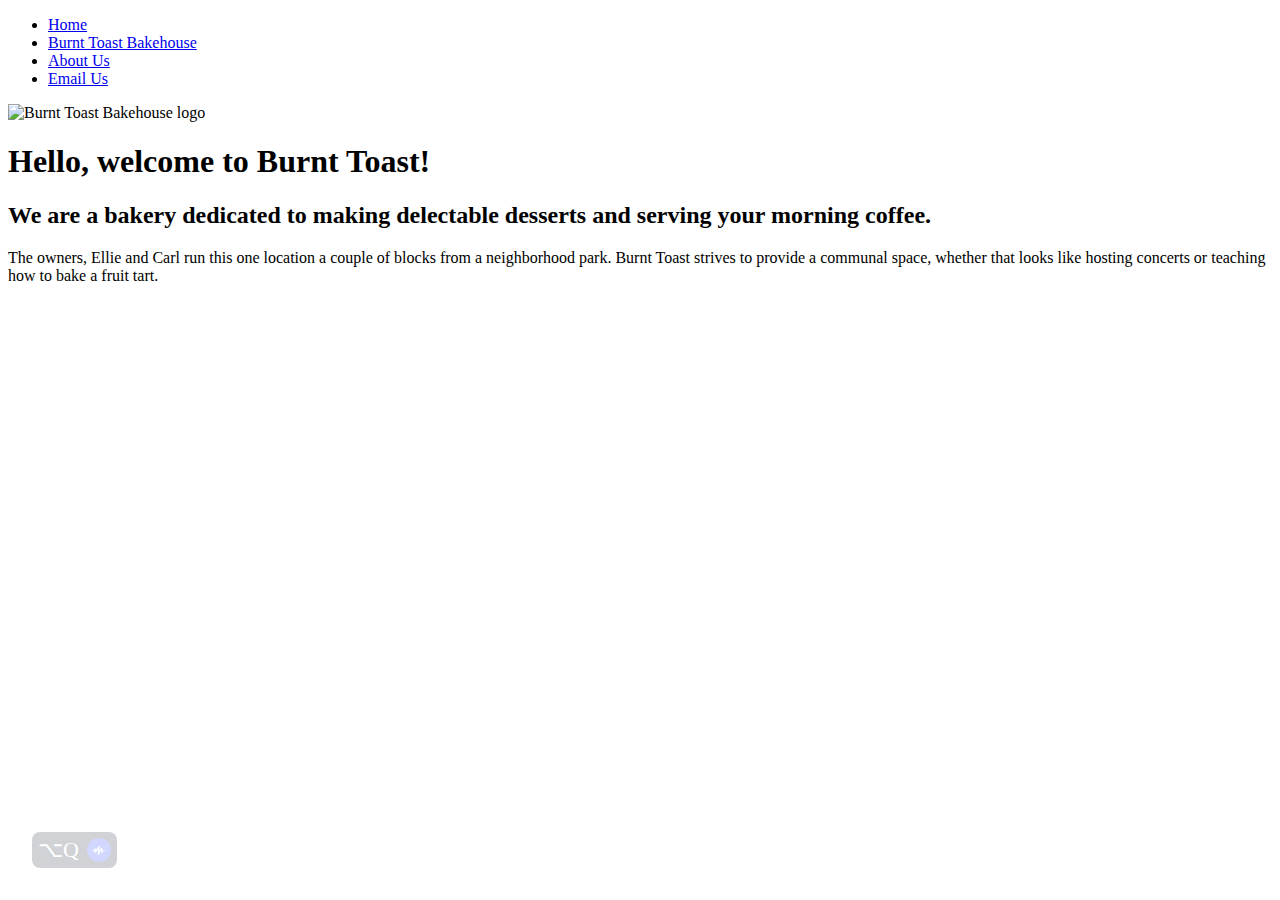
==== Burnt Toast.html @ 267a99c8 "Add files via upload" ====
<!DOCTYPE html>
<!-- saved from url=(0032)http://127.0.0.1:5500/index.html -->
<html><head><meta http-equiv="Content-Type" content="text/html; charset=UTF-8">
    </head><body data-new-gr-c-s-check-loaded="14.1111.0" data-gr-ext-installed=""><font-family: kepler-std-semicondensed-dis,="" seif;="" font-weight:="" 800;="" font-style:="" normal;=""> </font-family:> 

<meta charset="”UTF-8”">
<!-- THE TITLE WILL APPEAR IN THE BROWSER WINDOW OR TAB -->
<title>Burnt Toast</title>





<nav>
    <ul>
        <li><a href="http://127.0.0.1:5500/index.html"> Home </a></li>
        <li><a href="https://www.calpoly.edu/"> Burnt Toast Bakehouse </a></li>
        <li><a href="http://127.0.0.1:5500/FoCo_Brochure.pdf"> About Us </a></li>
        <li><a href="mailto:%20awu94@calpoly.edu"> Email Us </a></li>
    </ul>

</nav>

<div class="center">
    <img id="logo" src="./Burnt Toast_files/newlogo.png" alt=" Burnt Toast Bakehouse logo">
    <h1> Hello, welcome to Burnt Toast!</h1>
    <h2> We are a bakery dedicated to making delectable desserts and serving your morning coffee.</h2>
    <p> The owners, Ellie and Carl run this one location a couple of blocks from a neighborhood park. Burnt Toast strives to provide a communal space, whether that looks like hosting concerts or teaching how to bake a fruit tart.</p> 

</div> <!--end of center div-->

<!-- Code injected by live-server -->
<script>
	// <![CDATA[  <-- For SVG support
	if ('WebSocket' in window) {
		(function () {
			function refreshCSS() {
				var sheets = [].slice.call(document.getElementsByTagName("link"));
				var head = document.getElementsByTagName("head")[0];
				for (var i = 0; i < sheets.length; ++i) {
					var elem = sheets[i];
					var parent = elem.parentElement || head;
					parent.removeChild(elem);
					var rel = elem.rel;
					if (elem.href && typeof rel != "string" || rel.length == 0 || rel.toLowerCase() == "stylesheet") {
						var url = elem.href.replace(/(&|\?)_cacheOverride=\d+/, '');
						elem.href = url + (url.indexOf('?') >= 0 ? '&' : '?') + '_cacheOverride=' + (new Date().valueOf());
					}
					parent.appendChild(elem);
				}
			}
			var protocol = window.location.protocol === 'http:' ? 'ws://' : 'wss://';
			var address = protocol + window.location.host + window.location.pathname + '/ws';
			var socket = new WebSocket(address);
			socket.onmessage = function (msg) {
				if (msg.data == 'reload') window.location.reload();
				else if (msg.data == 'refreshcss') refreshCSS();
			};
			if (sessionStorage && !sessionStorage.getItem('IsThisFirstTime_Log_From_LiveServer')) {
				console.log('Live reload enabled.');
				sessionStorage.setItem('IsThisFirstTime_Log_From_LiveServer', true);
			}
		})();
	}
	else {
		console.error('Upgrade your browser. This Browser is NOT supported WebSocket for Live-Reloading.');
	}
	// ]]>
</script>


<div id="speechify-global-notifications"><template shadowrootmode="open"><div id="speechify-global-notifications-root" style="position: fixed; top: 0px; left: 0px; height: 100vh; z-index: 2147483644; width: 0vw;"></div></template></div><div id="speechify-summarization-fullscreen-mode" style="position: fixed; inset: 0px; overflow: auto; background: white; z-index: 1999; display: none;"><template shadowrootmode="open"><div id="speechify-summarization-fullscreen-mode-root" style="margin: 0px 33%;"></div></template></div><div id="speechify-screenshot-mode" style="position: fixed; top: 0px; right: 0px; width: 100%; min-height: 100%; z-index: 2147483640; display: none;"><template shadowrootmode="open"><div id="speechify-screenshot-mode-root" style="width: 100%; height: 100%; position: relative;"></div></template></div><div id="speechify-shortcuts-prompt"><template shadowrootmode="open"><div id="speechify-shortcuts-prompt-root"><style data-emotion="shortcuts-prompt-emotion-cache" data-s="">.shortcuts-prompt-emotion-cache-16fjncj{cursor:-webkit-grab;cursor:grab;position:fixed;z-index:999999999;border:6px solid transparent;opacity:0.2;-webkit-transition:opacity 0.2s ease-in-out;transition:opacity 0.2s ease-in-out;}</style><style data-emotion="shortcuts-prompt-emotion-cache" data-s="">.shortcuts-prompt-emotion-cache-16fjncj:hover{opacity:1;}</style><style data-emotion="shortcuts-prompt-emotion-cache" data-s="">.shortcuts-prompt-emotion-cache-1fa8hsk{display:-webkit-box;display:-webkit-flex;display:-ms-flexbox;display:flex;-webkit-align-items:center;-webkit-box-align:center;-ms-flex-align:center;align-items:center;padding:6px;background:#14202E;border-radius:8px;font-family:ABCDiatype;color:#FFFFFF;position:relative;-webkit-user-select:none;-moz-user-select:none;-ms-user-select:none;user-select:none;}</style><style data-emotion="shortcuts-prompt-emotion-cache" data-s="">.shortcuts-prompt-emotion-cache-1fa8hsk >*+*{margin-left:8px;}</style><style data-emotion="shortcuts-prompt-emotion-cache" data-s="">.shortcuts-prompt-emotion-cache-1jsfxsv{display:-webkit-box;display:-webkit-flex;display:-ms-flexbox;display:flex;font-size:22px;line-height:24px;}</style><style data-emotion="shortcuts-prompt-emotion-cache" data-s="">.shortcuts-prompt-emotion-cache-1w8vswj{display:-webkit-box;display:-webkit-flex;display:-ms-flexbox;display:flex;-webkit-box-pack:center;-ms-flex-pack:center;-webkit-justify-content:center;justify-content:center;-webkit-align-items:center;-webkit-box-align:center;-ms-flex-align:center;align-items:center;cursor:pointer;width:24px;height:24px;background-color:#2137FC;border-radius:32px;}</style><style data-emotion="shortcuts-prompt-emotion-cache" data-s="">.shortcuts-prompt-emotion-cache-1w8vswj:hover{background-color:#6B78FC;}</style><style data-emotion="shortcuts-prompt-emotion-cache" data-s="">.shortcuts-prompt-emotion-cache-1w8vswj>svg{width:16px;}</style><style data-emotion="shortcuts-prompt-emotion-cache" data-s="">.shortcuts-prompt-emotion-cache-136jy6k{width:34;height:19;fill:currentColor;}</style><div class="shortcuts-prompt-emotion-cache-16fjncj" style="left: 26px; bottom: 26px;"><div class="shortcuts-prompt-emotion-cache-1fa8hsk"><div class="shortcuts-prompt-emotion-cache-1jsfxsv">⌥Q</div><div class="shortcuts-prompt-emotion-cache-1w8vswj"><svg width="34" height="19" viewBox="0 0 34 19" xmlns="http://www.w3.org/2000/svg" class="shortcuts-prompt-emotion-cache-136jy6k"><path fill-rule="evenodd" clip-rule="evenodd" d="M7.13085 6.43475L7.97166 5.34716C8.35281 4.85414 8.97964 4.6224 9.58737 4.74983C10.0579 4.84849 10.3599 5.31228 10.2618 5.78572C10.2537 5.8249 10.2429 5.86348 10.2296 5.90119C9.53109 7.87216 9.30873 9.17396 9.5625 9.80659C10.6072 8.55759 15.9444 0.413118 17.6313 0.0265105C18.1945 -0.102562 18.755 0.252173 18.8833 0.818834C18.9267 1.01055 18.9159 1.21067 18.852 1.3965C17.2581 6.03365 16.5832 8.8376 16.8275 9.80836C17.6693 8.61652 18.9197 7.01242 20.5787 4.99605C21.2018 4.23866 22.1959 3.89924 23.1485 4.11866C23.9861 4.31161 24.5097 5.15124 24.3179 5.99404C24.3166 5.99958 24.3154 6.00511 24.3141 6.01064C23.7368 8.42634 23.5228 9.83969 23.6722 10.2507C23.738 10.2002 23.8048 10.1485 23.8728 10.0954C24.6337 9.50119 25.5864 9.21161 26.547 9.28254L34 9.83284L29.0621 10.3978C27.6835 10.5555 26.421 11.2496 25.5442 12.3316L24.3626 13.7898C23.9757 14.2672 23.3813 14.5242 22.7708 14.478C22.1644 14.432 21.663 13.9844 21.5455 13.384C21.2568 11.9092 21.2106 10.1684 21.4069 8.16161C19.9241 10.3907 18.6376 13.5967 17.5473 17.7793C17.3599 18.4985 16.7139 19 15.975 19C15.2693 19 14.6913 18.436 14.6696 17.7263L14.3429 7.03113L11.1828 13.2973C10.8539 13.9494 10.1302 14.2974 9.41932 14.1453C8.6662 13.9841 8.04316 13.4545 7.75942 12.7343L7.40531 11.8354C6.90425 10.5636 5.77337 9.65224 4.43045 9.438C2.95363 9.2024 1.47681 8.96681 0 8.73121L3.28955 8.4971C4.80287 8.3894 6.19938 7.63963 7.13085 6.43475Z"></path></svg></div></div></div></div></template></div><link rel="stylesheet" type="text/css" href="./Burnt Toast_files/styles-contact.css"></body><grammarly-desktop-integration data-grammarly-shadow-root="true"><template shadowrootmode="open"><style>
  div.grammarly-desktop-integration {
    position: absolute;
    width: 1px;
    height: 1px;
    padding: 0;
    margin: -1px;
    overflow: hidden;
    clip: rect(0, 0, 0, 0);
    white-space: nowrap;
    border: 0;
    -moz-user-select: none;
    -webkit-user-select: none;
    -ms-user-select:none;
    user-select:none;
  }

  div.grammarly-desktop-integration:before {
    content: attr(data-content);
  }
</style><div aria-label="grammarly-integration" role="group" tabindex="-1" class="grammarly-desktop-integration" data-content="{&quot;mode&quot;:&quot;full&quot;,&quot;isActive&quot;:true,&quot;isUserDisabled&quot;:false}"></div></template></grammarly-desktop-integration></html>
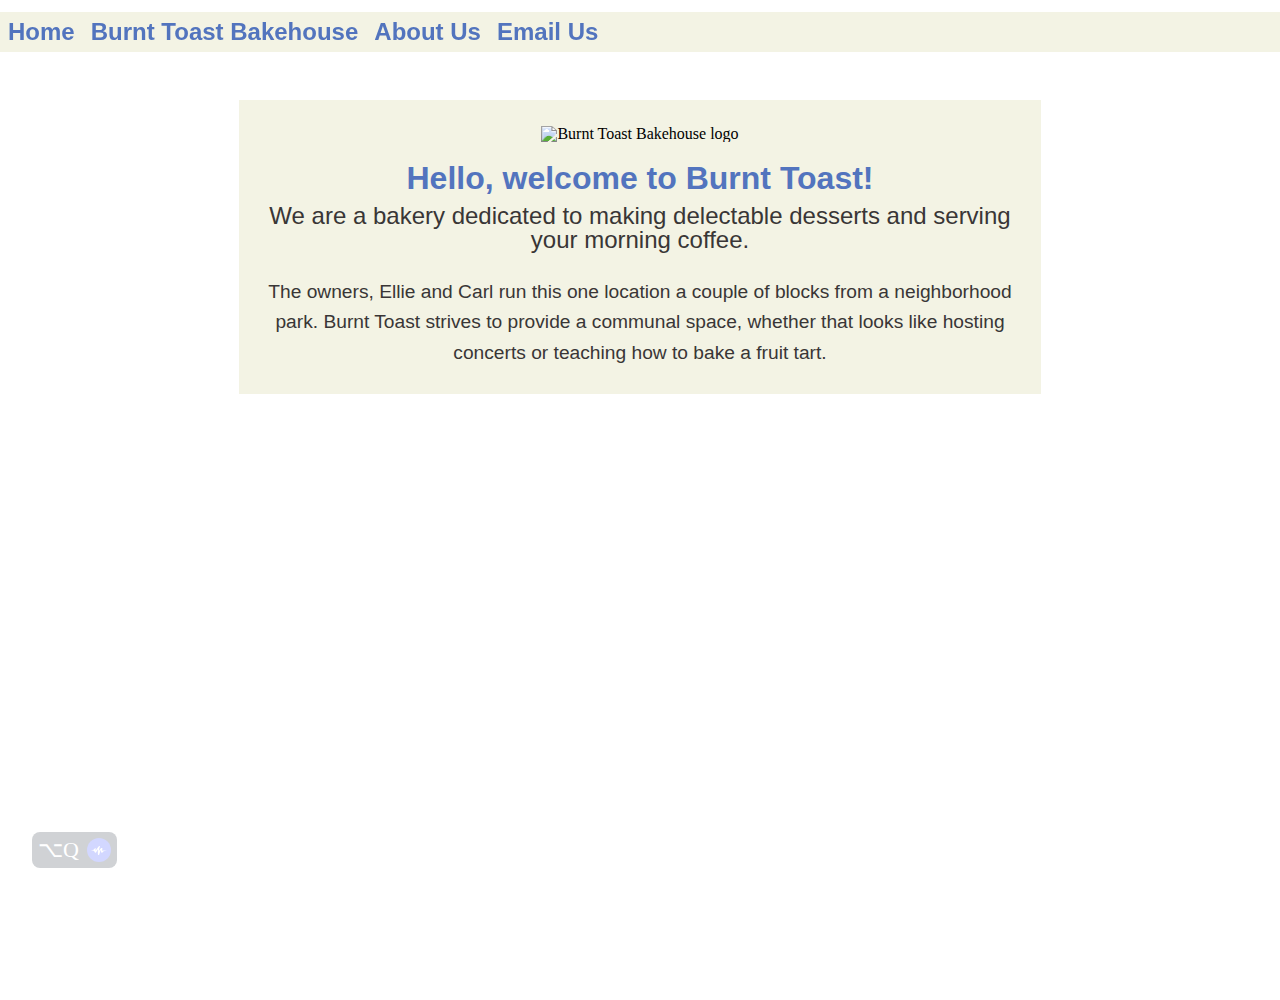
==== commit 87ce97e9: "Update Burnt Toast.html" ====
--- a/Burnt Toast.html
+++ b/Burnt Toast.html
@@ -1,5 +1,7 @@
 <!DOCTYPE html>
 <!-- saved from url=(0032)http://127.0.0.1:5500/index.html -->
+<link rel="stylesheet" type="text/css" href="style.css">
+
 <html><head><meta http-equiv="Content-Type" content="text/html; charset=UTF-8">
     </head><body data-new-gr-c-s-check-loaded="14.1111.0" data-gr-ext-installed=""><font-family: kepler-std-semicondensed-dis,="" seif;="" font-weight:="" 800;="" font-style:="" normal;=""> </font-family:> 
 
@@ -89,4 +91,4 @@
   div.grammarly-desktop-integration:before {
     content: attr(data-content);
   }
-</style><div aria-label="grammarly-integration" role="group" tabindex="-1" class="grammarly-desktop-integration" data-content="{&quot;mode&quot;:&quot;full&quot;,&quot;isActive&quot;:true,&quot;isUserDisabled&quot;:false}"></div></template></grammarly-desktop-integration></html>+</style><div aria-label="grammarly-integration" role="group" tabindex="-1" class="grammarly-desktop-integration" data-content="{&quot;mode&quot;:&quot;full&quot;,&quot;isActive&quot;:true,&quot;isUserDisabled&quot;:false}"></div></template></grammarly-desktop-integration></html>
--- a/style.css
+++ b/style.css
@@ -0,0 +1,155 @@
+/*This is my 377 FoCo Web Page Project using Eric Meyer's reset at the top of my page -- your CSS starts on line 56 */
+
+
+
+/* http://meyerweb.com/eric/tools/css/reset/ 
+   v2.0 | 20110126
+   License: none (public domain)
+*/
+
+html, body, div, span, applet, object, iframe,
+h1, h2, h3, h4, h5, h6, p, blockquote, pre,
+a, abbr, acronym, address, big, cite, code,
+del, dfn, em, img, ins, kbd, q, s, samp,
+small, strike, strong, sub, sup, tt, var,
+b, u, i, center,
+dl, dt, dd, ol, ul, li,
+fieldset, form, label, legend,
+table, caption, tbody, tfoot, thead, tr, th, td,
+article, aside, canvas, details, embed, 
+figure, figcaption, footer, header, hgroup, 
+menu, nav, output, ruby, section, summary,
+time, mark, audio, video {
+	margin: 0;
+	padding: 0;
+	border: 0;
+	font-size: 100%;
+	font: inherit;
+	vertical-align: baseline;
+}
+/* HTML5 display-role reset for older browsers */
+article, aside, details, figcaption, figure, 
+footer, header, hgroup, menu, nav, section {
+	display: block;
+}
+body {
+	line-height: 1;
+}
+ol, ul {
+	list-style: none;
+}
+
+li{
+	float: left;
+}
+
+blockquote, q {
+	quotes: none;
+}
+blockquote:before, blockquote:after,
+q:before, q:after {
+	content: '';
+	content: none;
+}
+table {
+	border-collapse: collapse;
+	border-spacing: 0;
+}
+
+
+
+/* ---------- This is the beginning of my 377 FoCo Web Page Project ------------ */
+
+html, body {
+  height: 100%;
+  width: 100%;
+  padding: 0;
+  margin: 0;
+	background-image: url("images/jan-antonin-kolar-e7EzJaMqvQY-unsplash.jpg");
+	background-size: cover; 
+	background-repeat: no-repeat;
+	background-attachment: absolute;
+	background-position: center; 
+}
+
+.center {
+    width: 750px;
+	padding: 2%;
+    margin: 100px auto;
+ 	background: #f0f0ded1; /*this uses opacity of 75% for the background color*/
+	text-align: center;
+
+}
+
+   
+#logo {
+    margin-bottom: 20px;
+	text-align: center;
+}
+
+h1 {
+	font-family: "raleway", sans-serif;
+	font-size: 2em;
+	font-weight: bold;
+    margin: 0px auto 10px auto;
+    color: #5274be;
+}
+
+h2 {
+	font-family: "raleway", sans-serif;
+	font-size: 1.5em;
+	font-weight: 300px;
+	font-style: normal;
+    line-height: 1;
+    color: #393636;
+    padding: 0px 0px;
+    margin: 0px auto 25px auto;
+}
+
+p {
+	font-family:"raleway", sans-serif;
+	font-size: 1.2em;
+	font-weight: 400;
+	font-style: normal;
+    line-height: 1.6;
+    color: #393636;
+}
+nav{
+	font-family:"raleway", sans-serif;
+	font-size: 1.5em; 
+	margin: 0 auto;
+	background: #f0f0ded1;
+	overflow: hidden;
+	position: fixed;
+	top: 0;
+	left: 0;
+	right: 0;
+	height: 40px;
+	border-width: 5px 0; 
+	text-align: center;
+	margin-top: 0.5em;
+	}
+
+navli{
+	display: inline;
+	}
+    
+nav a{ 
+	display: inline-block; 
+	padding: 10 px;
+	text-align: left;
+	}
+
+a{
+	color:#5274be;
+	text-decoration: none;
+	font-weight: bold;
+	padding: 8px;
+	}
+
+a:hover{
+	color:#edd652;
+	background: #f0f0de;
+	}
+    
+
